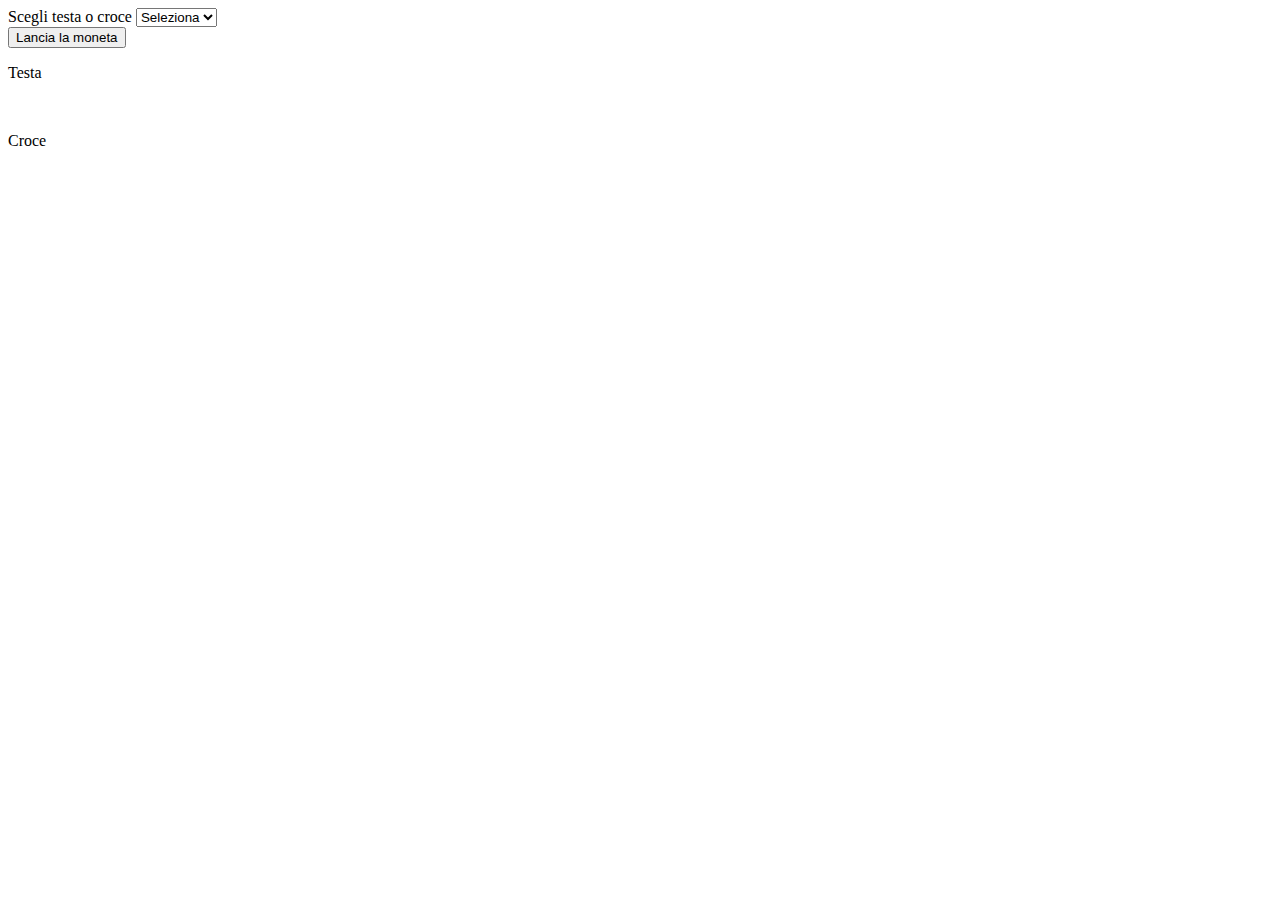
==== jsnack-6 - Bonus/index.html @ 24943cfa "Lc js-jsnacks-blocco-1 finito con bonus" ====
<!DOCTYPE html>
<html lang="en" dir="ltr">
  <head>
    <meta charset="utf-8">
    <title>teata o croce</title>
    <link rel="stylesheet" href="testa-croce.css">
  </head>
  <body>

    <div>

      <label for="scelta">Scegli testa o croce</label>
      <select id="scelta" name="categoria">
        <option value="">Seleziona</option>
        <option value="Testa">Testa</option>
        <option value="Croce">Croce</option>
      </select>

    </div>

    <button id="lanciaMoneta" type="button" name="button">Lancia la moneta</button>

    <p id="result"></p>

    <div class="moneta">

      <div id= testa class="testa">
        <p>Testa</p>
        <img src="https://www.testacroce.net/images/moneta8.png" alt="">
      </div>

      <div id= croce class="croce">
        <p>Croce</p>
        <img src="https://www.testacroce.net/images/moneta0.png" alt="">
      </div>

    </div>



   <script type="text/javascript" src="js/script.js"></script>

  </body>
</html>
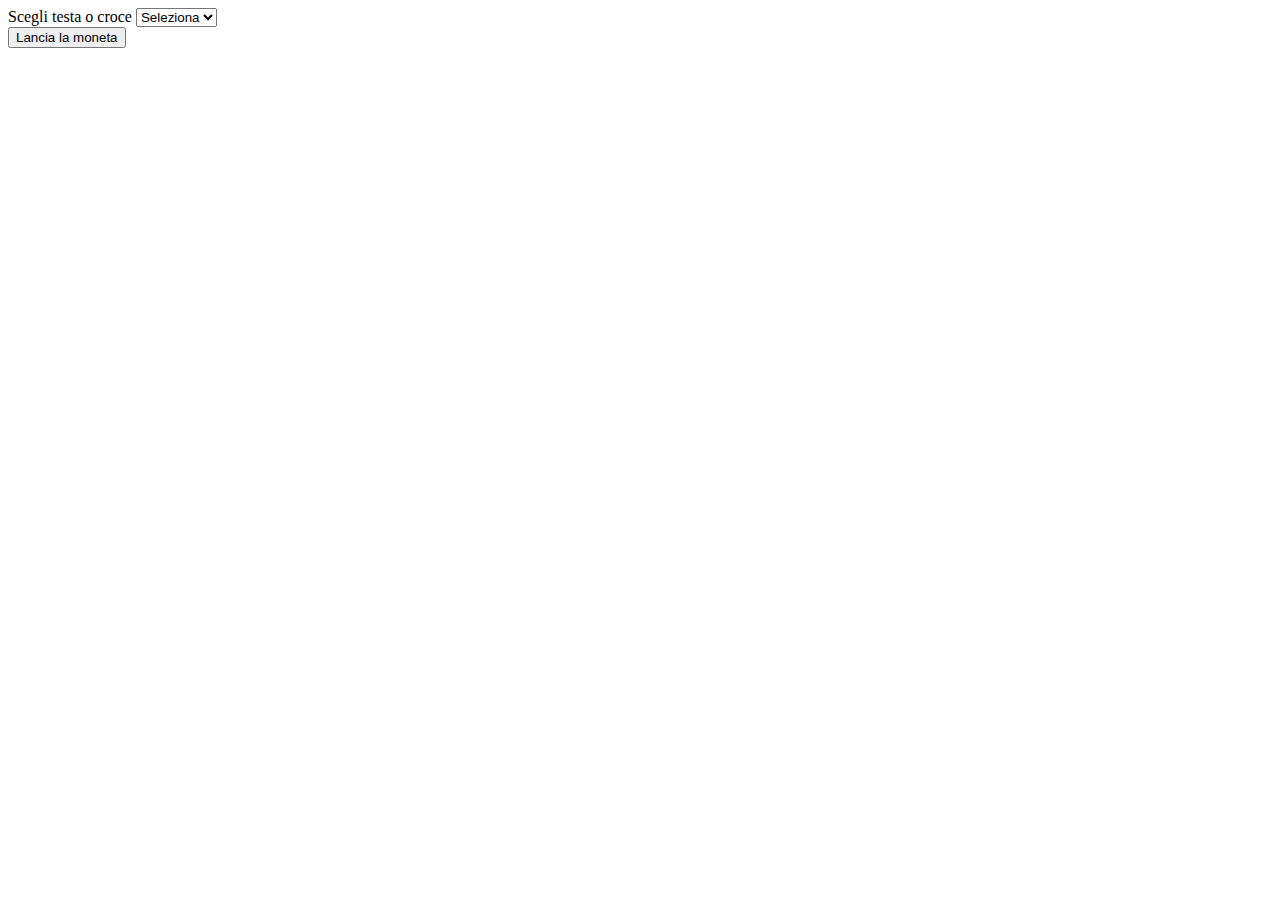
==== commit 64e54635: "Lc js-jsnacks-blocco-1 corretto nell html del bonus il link del css" ====
--- a/jsnack-6 - Bonus/index.html
+++ b/jsnack-6 - Bonus/index.html
@@ -3,7 +3,7 @@
   <head>
     <meta charset="utf-8">
     <title>teata o croce</title>
-    <link rel="stylesheet" href="testa-croce.css">
+    <link rel="stylesheet" href="css/testa-croce.css">
   </head>
   <body>
 
--- a/jsnack-6 - Bonus/css/testa-croce.css
+++ b/jsnack-6 - Bonus/css/testa-croce.css
@@ -0,0 +1,22 @@
+.moneta {
+  display: flex;
+}
+img {
+  width: 100px;
+  height: 100px;
+}
+
+.testa {
+  filter: opacity(0);
+  transition: 0.5s;
+}
+
+.croce {
+  filter: opacity(0);
+  transition: 0.5s;
+}
+
+.visibile {
+  filter: opacity(1);
+  transition: 0.5s;
+}
